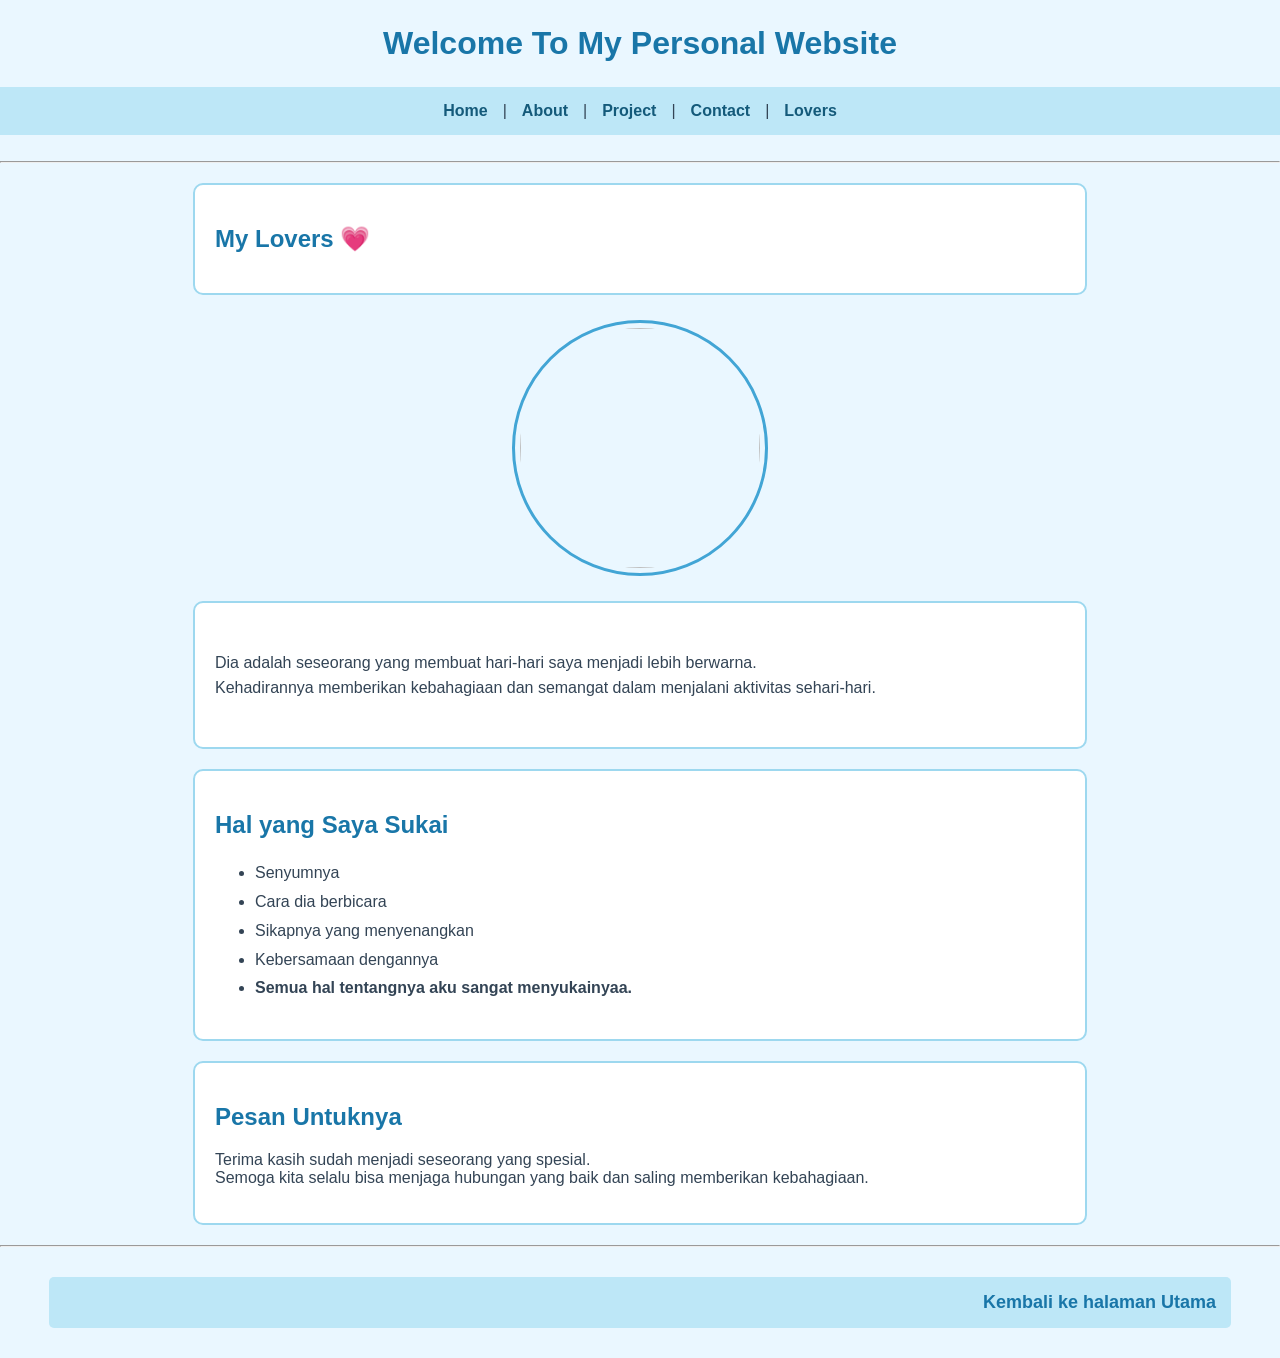
==== lovers.html @ 681d43b7 "project fresh start" ====
<!doctype html>
<html lang="id">
  <head>
    <meta charset="UTF-8" />
    <title>My Lovers</title>
    <link rel="stylesheet" href="style.css">
  </head>
  <body>
<h1>Welcome To My Personal Website</h1>

    <nav>
      <a href="index.html">Home</a> | <a href="about.html">About</a> 
       | <a href="project.html">Project</a> | <a href="contact.html">Contact</a> |
      <a href="lovers.html">Lovers</a>
    </nav>
    <br>
    <hr />
   <div class="card">
    <h2>My Lovers 💗</h2>
   </div>

    <img src="../promnet2/Viniikuu.jpeg"
    width="240"
    id="profile-photo">
   <div class="card">
    <h5>
      Dia adalah seseorang yang membuat hari-hari saya menjadi lebih berwarna.
      <br />
      Kehadirannya memberikan kebahagiaan dan semangat dalam menjalani aktivitas
      sehari-hari.
    </h5>
   </div>

    <div class="card">
    <h2>Hal yang Saya Sukai</h2>
    <ul>
      <li>Senyumnya</li>
      <li>Cara dia berbicara</li>
      <li>Sikapnya yang menyenangkan</li>
      <li>Kebersamaan dengannya </li>
      <li><strong>Semua hal tentangnya aku sangat menyukainyaa.</strong></li>
    </ul>
  </div>

     <div class="card">
    <h2>Pesan Untuknya</h2>
    <p>
      Terima kasih sudah menjadi seseorang yang spesial.
      <br />
      Semoga kita selalu bisa menjaga hubungan yang baik dan saling memberikan
      kebahagiaan.
    </p>
     </div>
    <hr />
   
    <p>
    <a href="index.html">Kembali ke halaman Utama
</a>
    </p>
  </body>
</html>
---- style.css ----
/* CSS SEDERHANA - TEMA SKY BLUE */

/* 1. ELEMENT SELECTOR */
body {
    margin: 0;
    padding: 0;
    background-color: #eaf7ff;
    color: #345;
    font-family: Arial, sans-serif;
}

/* GROUPING SELECTOR */
h1, h2, h3 {
    color: #1976a8;
}

h1 {
    text-align: center;
    font-size: 32px;
    margin: 25px 0;
}

h5 {
    font-size: 16px;
    line-height: 1.6;
    font-weight: normal;
}

/* FLEXBOX */
nav {
    display: flex;
    justify-content: center;
    gap: 15px;
    flex-wrap: wrap;
    padding: 15px;
    background-color: #bde7f7;
}

nav a {
    color: #145a7a;
    text-decoration: none;
    font-weight: bold;
    transition: 0.3s;
}

/* HOVER + TRANSITION */
nav a:hover {
    color: white;
    background-color: #42a5d5;
    padding: 6px 10px;
    border-radius: 8px;
}

/* CLASS SELECTOR + BOX MODEL */
.card {
    width: 80%;
    max-width: 850px;
    margin: 20px auto;
    padding: 20px;
    border: 2px solid #9dd8ef;
    background-color: white;
    border-radius: 10px;
}

/* ID SELECTOR + WIDTH & HEIGHT + BOX MODEL */
#profile-photo {
    display: block;
    width: 240px;
    height: 240px;
    margin: 25px auto;
    padding: 5px;
    border: 3px solid #42a5d5;
    border-radius: 50%;
    object-fit: cover;
    transition: 0.3s;
}

/* HOVER */
#profile-photo:hover {
    transform: scale(1.05);
}

/* LIST */
ul, ol {
    line-height: 1.8;
}

li:hover {
    color: #1685b5;
}

/* TABLE */
table {
    width: 100%;
    border-collapse: collapse;
    background-color: white;
}

th, td {
    padding: 10px;
    border: 1px solid #9dd8ef;
}

th {
    background-color: #42a5d5;
    color: white;
}

tr:hover td {
    background-color: #e1f5fd;
}

/* PROJECT IMAGES */
.card img {
    max-width: 240px;
    height: auto;
    border: 2px solid #9dd8ef;
}

/* CONTACT FORM */
form {
    width: 80%;
    max-width: 850px;
    margin: 20px auto;
}

input, select {
    padding: 7px;
    border: 1px solid #9dd8ef;
    border-radius: 5px;
}

input[type="submit"],
input[type="reset"] {
    background-color: #42a5d5;
    color: white;
    border: none;
    padding: 8px 15px;
    cursor: pointer;
    transition: 0.3s;
}

input[type="submit"]:hover,
input[type="reset"]:hover {
    background-color: #1976a8;
}

/* LINK */
body > a,
.card + a,
p a {
    color: #1976a8;
    font-weight: bold;
    transition: 0.3s;
}

body > a:hover,
.card + a:hover,
p a:hover {
    color: #0d5275;
}

/* BONUS: ANIMATION SEDERHANA */
.card {
    animation: muncul 0.7s ease;
}

@keyframes muncul {
    from {
        opacity: 0;
    }
    to {
        opacity: 1;
    }
}

/* AGAR NYAMAN DI HP */
@media (max-width: 600px) {
    h1 {
        font-size: 26px;
    }

    .card {
        width: 80%;
        padding: 15px;
    }

    #profile-photo {
        width: 180px;
        height: 180px;
    }
}

/* BAGIAN LINK DI PALING BAWAH */
p a {
    display: block;
    width: 90%;
    margin: 30px auto;
    padding: 15px;
    background-color: #bde7f7;
    color: #1976a8;
    text-align: right;
    font-size: 18px;
    font-weight: bold;
    text-decoration: none;
    border-radius: 5px;
    transition: 0.3s;
}

p a:hover {
    background-color: #42a5d5;
    color: white;
}
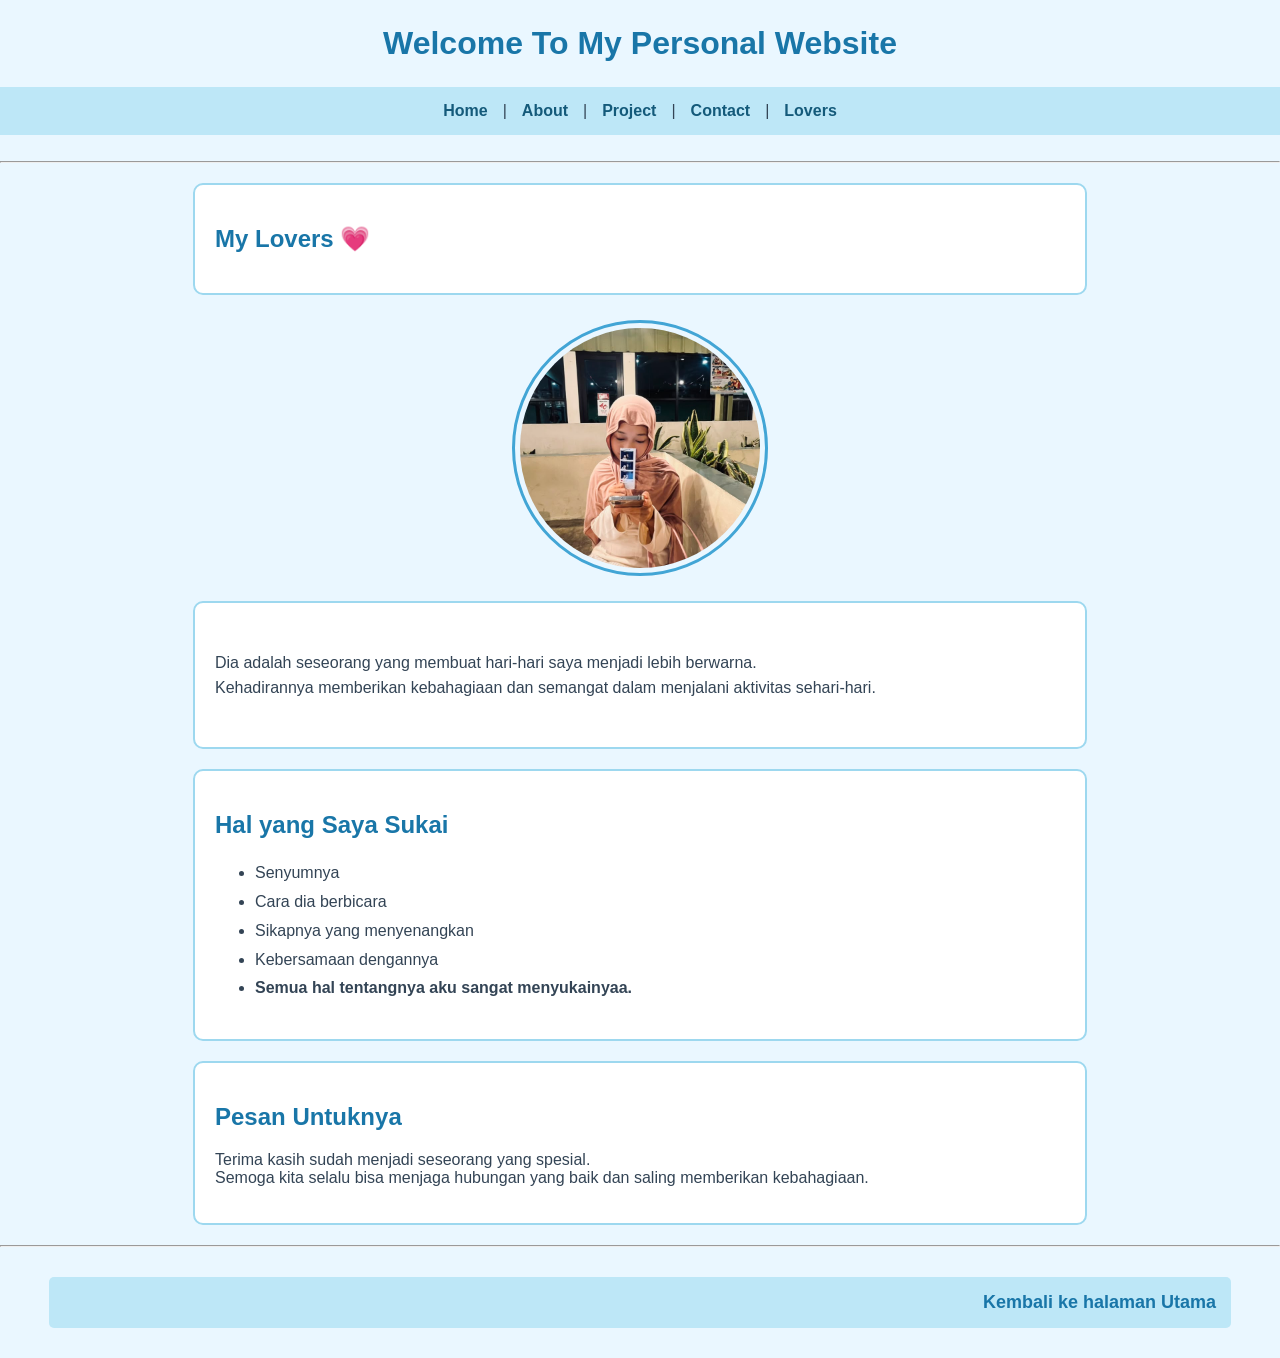
==== commit 94585c0e: "update codingan lovers" ====
--- a/lovers.html
+++ b/lovers.html
@@ -19,7 +19,7 @@
     <h2>My Lovers 💗</h2>
    </div>
 
-    <img src="../promnet2/Viniikuu.jpeg"
+    <img src="Viniikuu.jpeg"
     width="240"
     id="profile-photo">
    <div class="card">
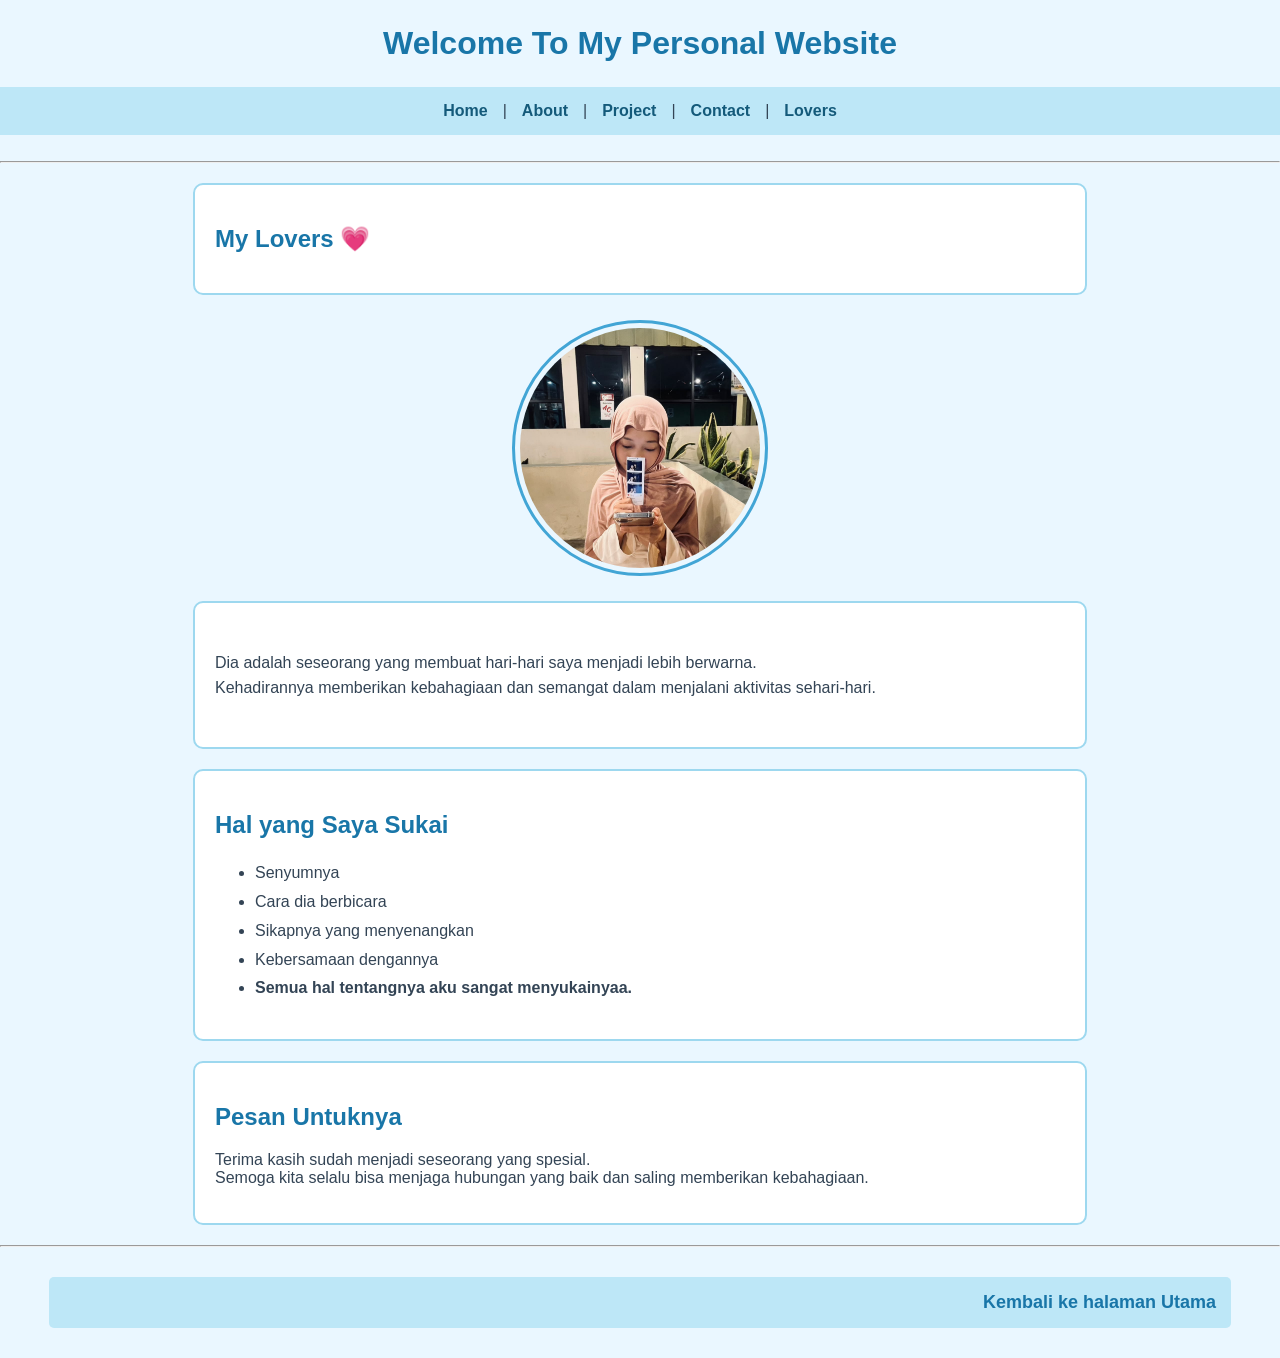
==== commit 55e908e9: "update terbaru foto lovers" ====
--- a/lovers.html
+++ b/lovers.html
@@ -19,9 +19,11 @@
     <h2>My Lovers 💗</h2>
    </div>
 
-    <img src="Viniikuu.jpeg"
+    <img src="vinikuuu.jpeg"
     width="240"
     id="profile-photo">
+
+
    <div class="card">
     <h5>
       Dia adalah seseorang yang membuat hari-hari saya menjadi lebih berwarna.
